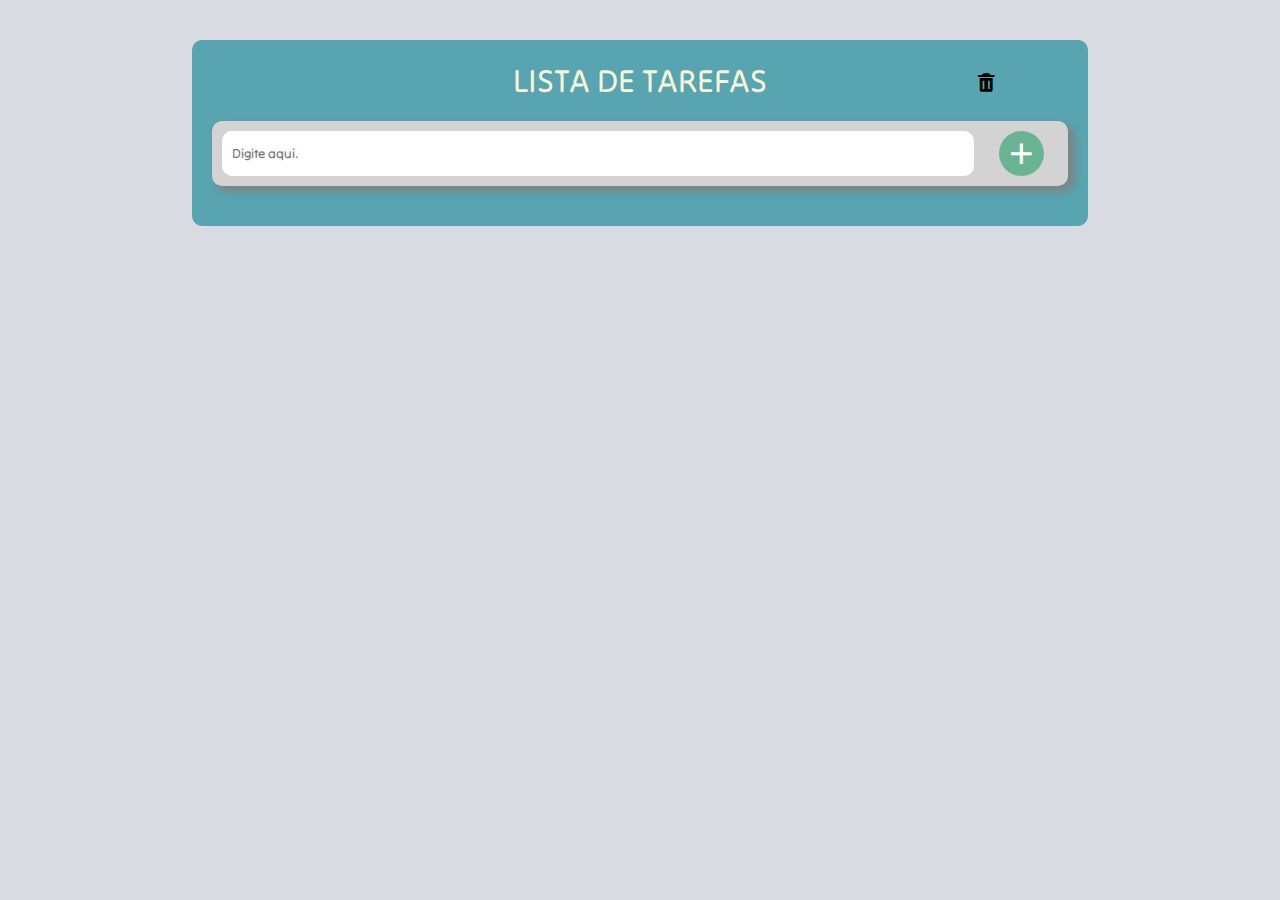
==== desafio04/index.html @ 5e2e7995 "Desafio 4" ====
<!DOCTYPE html>
<html lang="en">
<head>
  <meta charset="UTF-8">
  <meta http-equiv="X-UA-Compatible" content="IE=edge">
  <meta name="viewport" content="width=device-width, initial-scale=1.0">
  <title>Lista de tarefas</title>
  <link rel="stylesheet" href="style.css">
  <link href='https://unpkg.com/boxicons@2.1.1/css/boxicons.min.css' rel='stylesheet'>
</head>
<body>

  <!– Criação da `div` cuja aplicação ficará centralizada –>
  <div class="container">

    <!– Criação de uma `class header` definindo assim o cabeçalho da div central –>
    <div class="header">
      <p>LISTA DE TAREFAS</p>

      <!– Botão de lixeira para apagar os conteudos já inseridos e limpar o `localStorage` –>
      <button class='clearList'><i class='bx bxs-trash' tytle="Apagar tudo" id="clearListButton"></i></button>
    </div>

    <!– Quebra de linha –>
    <br/>

    <!– `div` que irá armazenar o campo de texto e botão de adicionar novas tarefas –>
    <div class="listInsert">
      <input class="textInsert" id="textField" type="text" placeholder="Digite aqui."/>
      <button id="addButton"><i class='bx bx-plus'></i></button>
    </div>

    <!– Criada uma lista não ordenada, pois irá possibilitar que sempre que um novo item seja adiciona, ele entre no topo da lista `column-reverse`(presente no arquivo CSS) –>
    <ul></ul>
  </div>
  
  <!– A referência do arquivo script está no final para que ele seja carregado por último, evitando erros durante captura de eventos `EventListener` –>
  <script src="index.js"></script>
</body>
</html>
---- desafio04/style.css ----
/* Adiciona fonte personalizada */
@import url("https://fonts.googleapis.com/css2?family=Tilt+Neon&display=swap");

/* Adiciona parametros globais de estilo e também define que caso não consiga carregar a fonte importada, utilizar uma fonte do tipo 'cursive' */
* {
  margin: 0;
  padding: 0;
  box-sizing: border-box;
  font-family: "Tilt Neon", cursive;
}

/* Define que o elemento deve ser flexivel, permitindo alinhação de linhas ou colunas dos conteiners presentes dentro dele e alinhando horizontalmente(centralizando o conteudo */
body {
  display: flex;
  justify-content: center;
  background-color: #d8dbe2;
}

/* Define parametros de estilo para a tag `p` como posição, cor, tamanho e estilo */
p {
  display: flex;
  justify-content: center;
  font-size: xx-large;
  font-weight: bold;
  color: beige;
  text-decoration: none;
}

/* Organização da lista como flexivel, define que novos elementos sempre seram o topo da lista(invertendo o padrão) e define uma distancia entre os itens da lista*/
ul {
  display: flex;
  flex-direction: column-reverse;
  margin-bottom: 20px;
}

/* Define localização da lixeira que irá limpar todos os itens */
.clearList {
  position: absolute;
  right: 18%;
  margin-top: -30px;
}

/* Define o tamanho do icone da lixeira presente no cabeçalho da div */
.header i {
  font-size: 22px;
}

/* Definições de altura e largura da div central */
.container {
  margin-top: 40px;
  width: 70%;
  background-color: #58a4b0;
  padding: 20px;
  border-radius: 10px;
}

/* Definições de estilo da div que guarda o `input:text` e o botão de adicionar novos itens */
.listInsert {
  padding: 10px;
  background-color: lightgray;
  border-radius: 10px;
  display: flex;
  box-shadow: 6px 5px 10px 0px grey;
}

/* Definições de estilo da `input:text` */
.textInsert {
  border: none;
  padding: 10px;
  border-radius: 10px;
  outline: none;
  width: 90%;
}

/* Definições gerais da tag `button` */
button {
  width: 10%;
  background: transparent;
  border: none;
  cursor: pointer;
  outline: none;
}

/* Estilização do botão de adicionar novos itens à lista */
.bx-plus {
  font-size: 35px;
  margin-left: 10px;
  background-color: #6ab493;
  border-radius: 50%;
  padding: 5px;
  color: white;
}

/* Definições de estilos do item da lista que será adicionado dinamicamente */
.divLi {
  margin-top: 20px;
  padding: 10px;
  background: lightgray;
  border-radius: 10px;
  box-shadow: 6px 5px 10px 0px grey;
  display: flex;
  align-items: center;
}

/* Personalização da `div` que será inserida dinamicamente */
.divLi span {
  width: 80%;
  color: dimgray;
  margin-left: 20px;
}

/* Estilizações gerais da checkbox */
.divLi input {
  width: 10%;
  outline: none;
  accent-color: currentcolor;
  appearance: none; /* Remove a aparência padrão */
  background-color: aliceblue;
  margin-left: 0px;
  border-radius: 50%;
  width: 30px;
  height: 30px;
  cursor: pointer;
}

/* Estilize a caixa de seleção quando ela estiver marcada */
.divLi input:checked {
  background-color: red;
}

/* Estilização da lixeira presente em cada item adicionado dinamicamente */
.divLi i {
  font-size: 22px;
  color: brown;
  position: absolute;
  right: 18%;
  margin-top: -12px;
  margin-right: 15px; /* Define a posição como absoluta */
}

/* Remove a marcador dos itens da lista */
li {
  list-style-type: none;
}

/* Alterar a cor do texto quando o item estivar com o atributo de `.line-trough`. */
li .divLi > .line-through {
  color: red;
  text-decoration: line-through;
}

/* Estilização para que o site funcione em outros dispositivos */
@media (max-width: 900px) {
  input {
    width: 70%;
  }

  container {
    width: 90%;
  }

  .listInsert button {
    width: 30%;
  }

  i {
    font-size: 30px;
    padding: 0px;
  }

  p {
    font-size: x-large;
  }
}
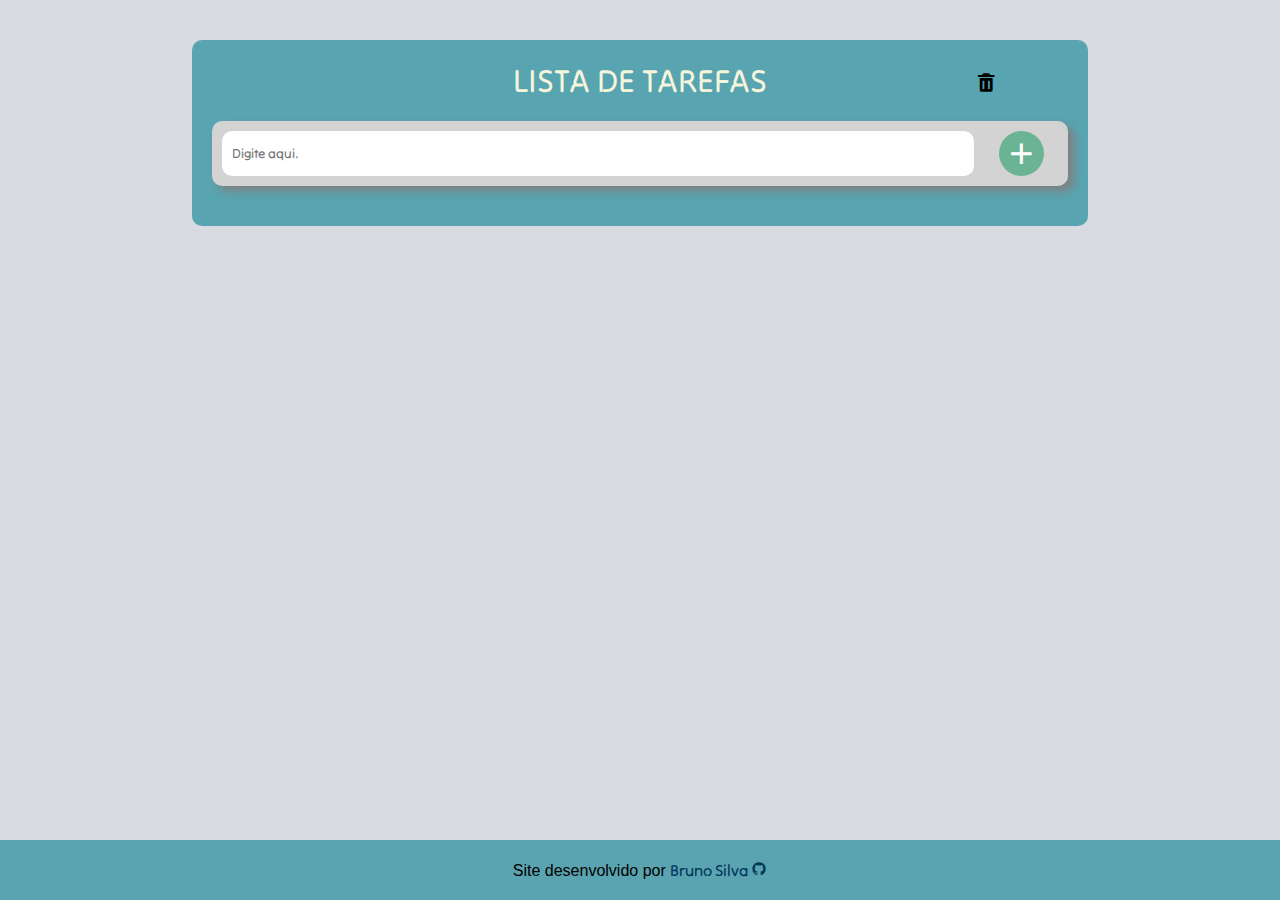
==== commit 7603cd14: "Estilização" ====
--- a/desafio04/index.html
+++ b/desafio04/index.html
@@ -4,9 +4,10 @@
   <meta charset="UTF-8">
   <meta http-equiv="X-UA-Compatible" content="IE=edge">
   <meta name="viewport" content="width=device-width, initial-scale=1.0">
-  <title>Lista de tarefas</title>
-  <link rel="stylesheet" href="style.css">
+  <title>Lista de Tarefas</title>
+  <link rel="stylesheet" href="Style/style.css">
   <link href='https://unpkg.com/boxicons@2.1.1/css/boxicons.min.css' rel='stylesheet'>
+  <link rel="shortcut icon" href="Icon/icons8-journal-ios-16-glyph-32.png" type="image/x-icon">
 </head>
 <body>
 
@@ -34,7 +35,12 @@
     <ul></ul>
   </div>
   
+  <!- Rodapé ->
+  <footer> 
+    <span>Site desenvolvido por <a href="https://github.com/BrunoRafaSilva" target="_blank">Bruno Silva  <i class='bx bxl-github'></i></a></span>
+
   <!– A referência do arquivo script está no final para que ele seja carregado por último, evitando erros durante captura de eventos `EventListener` –>
-  <script src="index.js"></script>
+  <script src="Script/script.js"></script>
+  </footer>
 </body>
 </html>--- a/desafio04/Style/style.css
+++ b/desafio04/Style/style.css
@@ -0,0 +1,199 @@
+/* Adiciona fonte personalizada */
+@import url("https://fonts.googleapis.com/css2?family=Tilt+Neon&display=swap");
+
+/* Adiciona parametros globais de estilo e também define que caso não consiga carregar a fonte importada, utilizar uma fonte do tipo 'cursive' */
+* {
+  margin: 0;
+  padding: 0;
+  box-sizing: border-box;
+  font-family: "Tilt Neon", cursive;
+}
+
+/* Define que o elemento deve ser flexivel, permitindo alinhação de linhas ou colunas dos conteiners presentes dentro dele e alinhando horizontalmente(centralizando o conteudo */
+body {
+  display: flex;
+  justify-content: center;
+  background-color: #d8dbe2;
+}
+
+/* Define parametros de estilo para a tag `p` como posição, cor, tamanho e estilo */
+p {
+  display: flex;
+  justify-content: center;
+  font-size: xx-large;
+  font-weight: bold;
+  color: beige;
+  text-decoration: none;
+}
+
+/* Organização da lista como flexivel, define que novos elementos sempre seram o topo da lista(invertendo o padrão) e define uma distancia entre os itens da lista*/
+ul {
+  display: flex;
+  flex-direction: column-reverse;
+  margin-bottom: 20px;
+}
+
+/* Define localização da lixeira que irá limpar todos os itens */
+.clearList {
+  position: absolute;
+  right: 18%;
+  margin-top: -30px;
+}
+
+/* Define o tamanho do icone da lixeira presente no cabeçalho da div */
+.header i {
+  font-size: 22px;
+}
+
+/* Definições de altura e largura da div central */
+.container {
+  margin-top: 40px;
+  width: 70%;
+  background-color: #58a4b0;
+  padding: 20px;
+  border-radius: 10px;
+}
+
+/* Definições de estilo da div que guarda o `input:text` e o botão de adicionar novos itens */
+.listInsert {
+  padding: 10px;
+  background-color: lightgray;
+  border-radius: 10px;
+  display: flex;
+  box-shadow: 6px 5px 10px 0px grey;
+}
+
+/* Definições de estilo da `input:text` */
+.textInsert {
+  border: none;
+  padding: 10px;
+  border-radius: 10px;
+  outline: none;
+  width: 90%;
+}
+
+/* Definições gerais da tag `button` */
+button {
+  width: 10%;
+  background: transparent;
+  border: none;
+  cursor: pointer;
+  outline: none;
+}
+
+/* Estilização do botão de adicionar novos itens à lista */
+.bx-plus {
+  font-size: 35px;
+  margin-left: 10px;
+  background-color: #6ab493;
+  border-radius: 50%;
+  padding: 5px;
+  color: white;
+}
+
+/* Definições de estilos do item da lista que será adicionado dinamicamente */
+.divLi {
+  margin-top: 20px;
+  padding: 10px;
+  background: lightgray;
+  border-radius: 10px;
+  box-shadow: 6px 5px 10px 0px grey;
+  display: flex;
+  align-items: center;
+}
+
+/* Personalização da `div` que será inserida dinamicamente */
+.divLi span {
+  width: 80%;
+  color: dimgray;
+  margin-left: 20px;
+}
+
+/* Estilizações gerais da checkbox */
+.divLi input {
+  width: 10%;
+  outline: none;
+  accent-color: currentcolor;
+  appearance: none; /* Remove a aparência padrão */
+  background-color: aliceblue;
+  margin-left: 0px;
+  border-radius: 50%;
+  width: 30px;
+  height: 30px;
+  cursor: pointer;
+}
+
+/* Estilize a caixa de seleção quando ela estiver marcada */
+.divLi input:checked {
+  background-color: red;
+}
+
+/* Estilização da lixeira presente em cada item adicionado dinamicamente */
+.divLi i {
+  font-size: 22px;
+  color: brown;
+  position: absolute;
+  right: 18%;
+  margin-top: -12px;
+  margin-right: 15px; /* Define a posição como absoluta */
+}
+
+/* Remove a marcador dos itens da lista */
+li {
+  list-style-type: none;
+}
+
+/* Alterar a cor do texto quando o item estivar com o atributo de `.line-trough`. */
+li .divLi > .line-through {
+  color: red;
+  text-decoration: line-through;
+}
+
+/* Estilização para que o site funcione em outros dispositivos */
+@media (max-width: 900px) {
+  input {
+    width: 70%;
+  }
+
+  container {
+    width: 90%;
+  }
+
+  .listInsert button {
+    width: 30%;
+  }
+
+  i {
+    font-size: 30px;
+    padding: 0px;
+  }
+
+  p {
+    font-size: x-large;
+  }
+}
+
+/* Estilizações referentes ao rodapé da página*/
+footer {
+  display: flex;
+  justify-content: center;
+  align-items: center;
+  position: fixed;
+  bottom: 0;
+  width: 100%;
+  height: 60px;
+  background-color: #59A4B0;
+}
+
+footer span {
+  display: inline-block;
+  text-align: center;
+  font-family: Helvetica, sans-serif ;
+}
+
+footer a{
+  text-decoration: none;
+  color: rgb(2, 55, 90);;
+}
+
+
